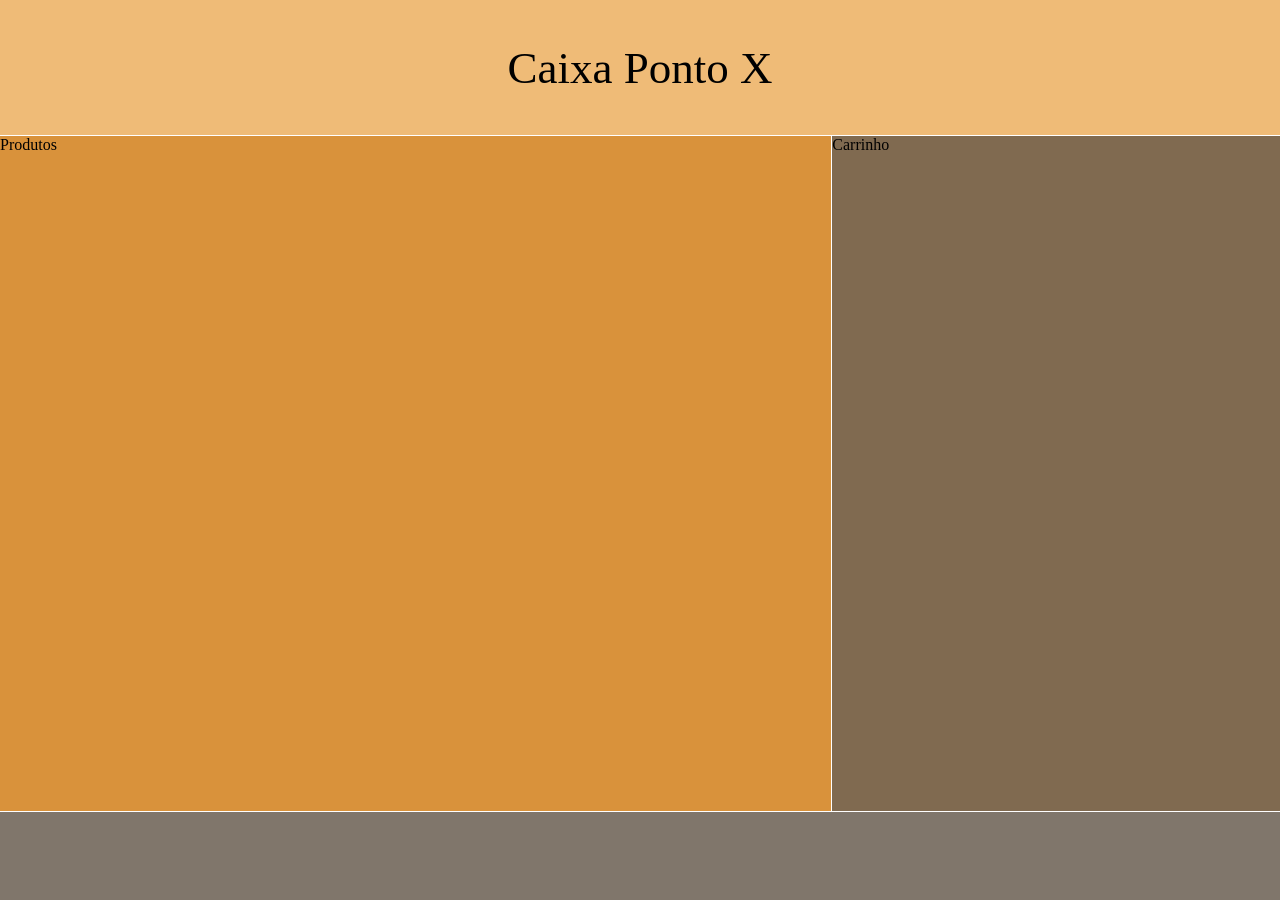
==== index.html @ 47293fb6 "Estrutura HTML e CSS criados" ====
<!DOCTYPE html>
<html lang="pt-br">
<head>
    <meta charset="UTF-8">
    <meta name="viewport" content="width=device-width, initial-scale=1.0">
    <link rel="stylesheet" href="style.css">
    <title>Caixa Ponto X</title>
</head>
<body class="pai">
    <header class="cima">
        <p class="titulo_header">Caixa Ponto X</p>
    </header>
    <main class="centro">
        <aside class="esquerda">
            <p class="titulo_prod">Produtos</p>
            <section class="produtos">

            </section>
        </aside>
        <article class="direita">
            <p class="titulo_carrinho">Carrinho</p>
            <section class="carrinho">

            </section>
        </article>
    </main>
    <footer class="baixo">

    </footer>
    
</body>
</html>
---- style.css ----
*{
    margin: 0;
    padding: 0;
    box-sizing: border-box;
}

.pai{
    display: flex;
    flex-direction: column;
    height: 100vh;
    gap: 1px;
}

.cima{
    display: flex;
    flex-direction: column;
    justify-content: center;
    align-items: center;
    align-content: center;
    background-color: rgb(239, 187, 119);
    height: 15vh;
    width: 100vw;
}

.titulo_header{
    text-align: center;
    font-size: 5vh;
}

.centro{
    display: flex;
    flex-direction: row;
    height: 75vh;
    width: 100vw;
    gap: 1px;
}

.esquerda{
    display: flex;
    flex-direction: row;
    background-color: rgb(217, 146, 59);
    width: 65vw;
}

.direita{
    display: flex;
    flex-direction: row;
    background-color: rgb(128, 106, 80);
    width: 35vw;
}

.baixo{
    display: flex;
    flex-direction: row;
    background-color: rgb(128, 118, 107);
    flex-grow: 1;
}
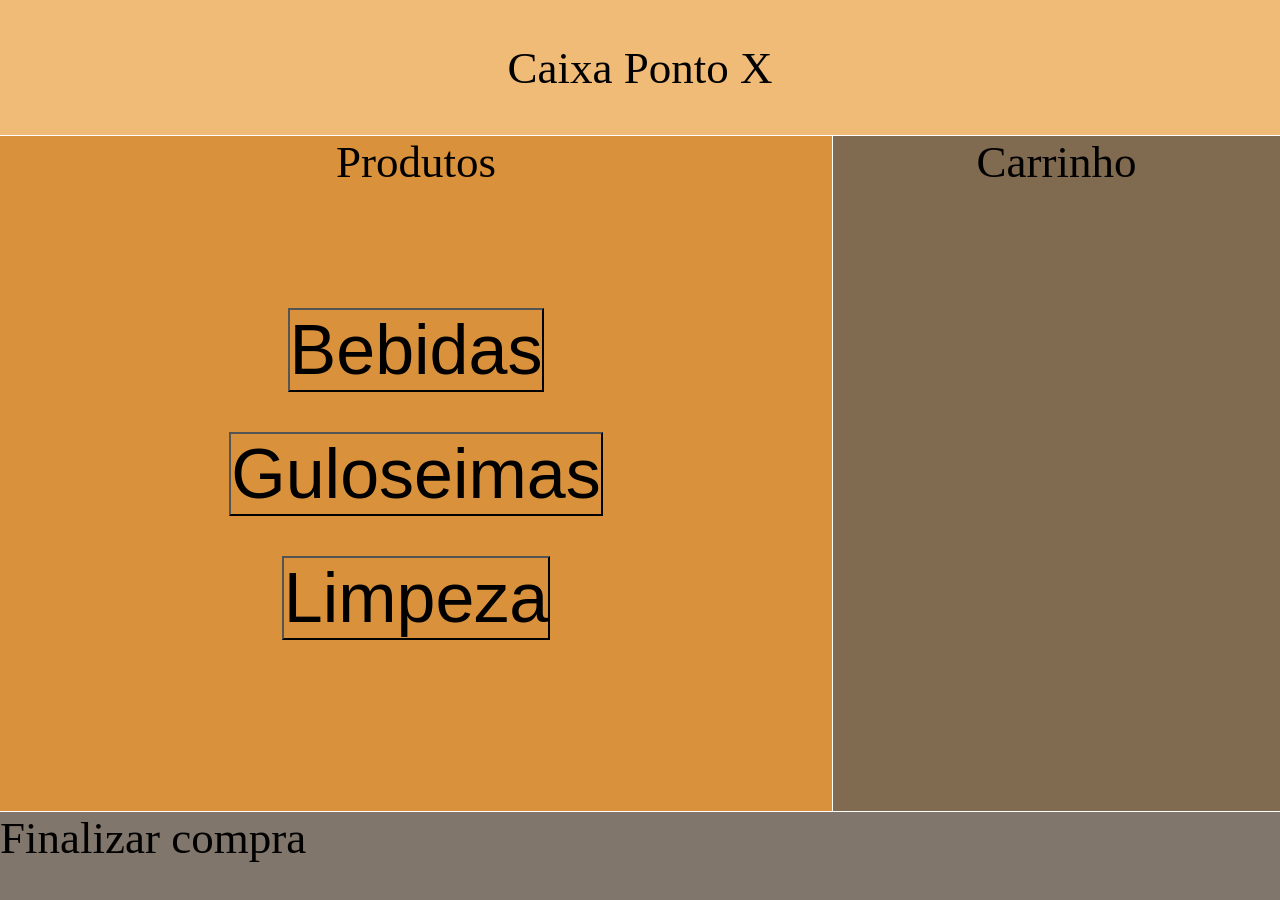
==== commit f86cc893: "Adição de botões ao sistema de caixa" ====
--- a/index.html
+++ b/index.html
@@ -8,24 +8,26 @@
 </head>
 <body class="pai">
     <header class="cima">
-        <p class="titulo_header">Caixa Ponto X</p>
+        <span class="titulo_header">Caixa Ponto X</span>
     </header>
     <main class="centro">
         <aside class="esquerda">
-            <p class="titulo_prod">Produtos</p>
+            <span class="titulo_prod">Produtos</span>
             <section class="produtos">
-
+                <button class="escolha">Bebidas</button>
+                <button class="escolha">Guloseimas</button>
+                <button class="escolha">Limpeza</button>
             </section>
         </aside>
         <article class="direita">
-            <p class="titulo_carrinho">Carrinho</p>
+            <span class="titulo_carrinho">Carrinho</span>
             <section class="carrinho">
 
             </section>
         </article>
     </main>
     <footer class="baixo">
-
+        <span class="finish">Finalizar compra</span>
     </footer>
     
 </body>
--- a/style.css
+++ b/style.css
@@ -38,15 +38,52 @@
 .esquerda{
     display: flex;
     flex-direction: row;
+    justify-content: center;
     background-color: rgb(217, 146, 59);
     width: 65vw;
+}
+
+.titulo_prod{
+    justify-content: first baseline;
+    text-align: center;
+    font-size: 5vh;
+    position: absolute;
+}
+
+.produtos{
+    display: flex;
+    flex-direction: column;
+    justify-content: center;
+    align-items: center;
+    height: 75vh;
+    width: 65vw;
+    gap: 40px;
+}
+
+.escolha{
+    display: flex;
+    flex-direction: column;
+    justify-content: center;
+    align-items: center;
+    align-content: center;
+    font-size: 70px;
+    background: none;
+    background-color: transparent;
+    outline: none;
 }
 
 .direita{
     display: flex;
     flex-direction: row;
+    justify-content: center;
     background-color: rgb(128, 106, 80);
     width: 35vw;
+}
+
+.titulo_carrinho{
+    justify-content: first baseline;
+    text-align: center;
+    font-size: 5vh;
 }
 
 .baixo{
@@ -54,4 +91,9 @@
     flex-direction: row;
     background-color: rgb(128, 118, 107);
     flex-grow: 1;
+}
+
+.finish{
+    justify-content: right;
+    font-size: 5vh;
 }
